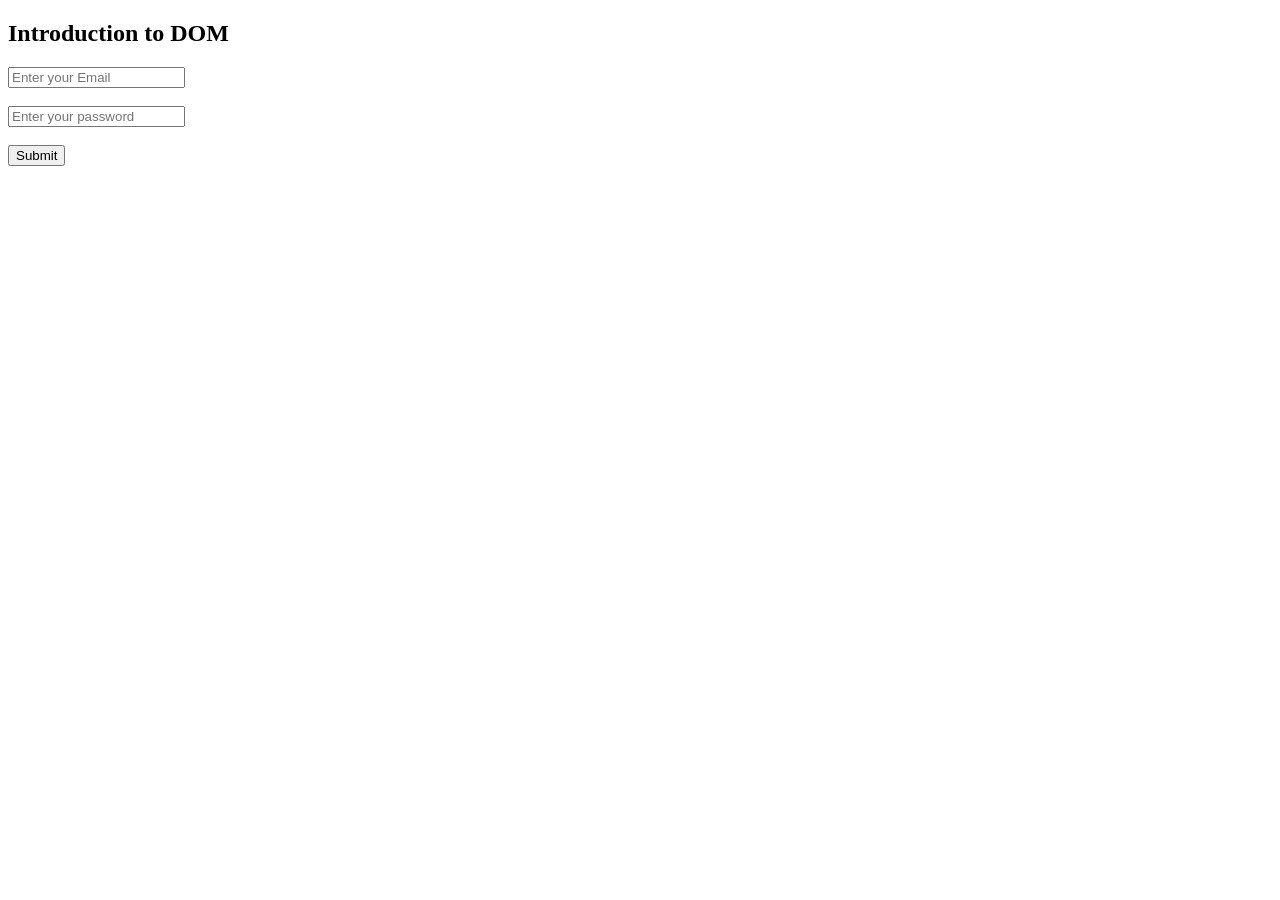
==== DOM/index.html @ e30af8d1 "Updated Code" ====
<!DOCTYPE html>
<html lang="en">
<head>
     <meta charset="UTF-8">
     <meta name="viewport" content="width=device-width, initial-scale=1.0">
     <title>DOM</title>
     <link rel="stylesheet" href="style.css">
     <!-- <script src="app.js" defer></script> -->
</head>
<body>

     <h2>Introduction to DOM</h2>
     <!-- <h2 id="heading">Hello class</h2> -->
     <!-- <div id="box">
          hello <b>Class</b>
          <span style="display: none;">This is span tag</span>
     </div> -->
     <!-- <h2 id="heading">Hello Javascript</h2> -->

     <!-- <h2 id="heading">Hello Student</h2> -->
     
     <!-- <img src="new-img" alt="not-found" id="image"> -->


     <!-- <p id="para" class="text">Hello this is Paragraph</p> -->

     <!-- <h1 class="text">Hello class</h1> -->

     <!-- <div id="box">

     </div> -->


     <!-- <button id="btn">Click Me</button>
     <p id="paragraph"></p> -->


     <!-- <input type="text" id="input" placeholder="Enter your Name">
     <button id="btn">Click</button>
     <h1 id="heading"></h1> -->

     <!-- <input type="text" placeholder="Enter Your Name" id="input">
     <button id="btn">Click</button>
     <h3 id="message"></h3> -->


     <!-- <div id="parent">
          <button id="btn">Click Me!</button>
     </div> -->


     <!-- <input type="text" placeholder="Enter your email" id="input">
     <button id="btn">Submit</button>
     <p id="error"></p> -->


     <!-- <div id="container">

     </div> -->


     <form id="myForm">
          <input type="text"  id="email" placeholder="Enter your Email">
          <br>
          <br>
          <input type="password" id="pass" placeholder="Enter your password">
          <br>
          <br>
          <button id="btn">Submit</button>
     </form>

     <script src="app.js"></script>
</body>
</html>
---- DOM/style.css ----
.highlight{
     background-color: red;
     color: white;
     font-size: 24px;
     font-weight: 700;
}
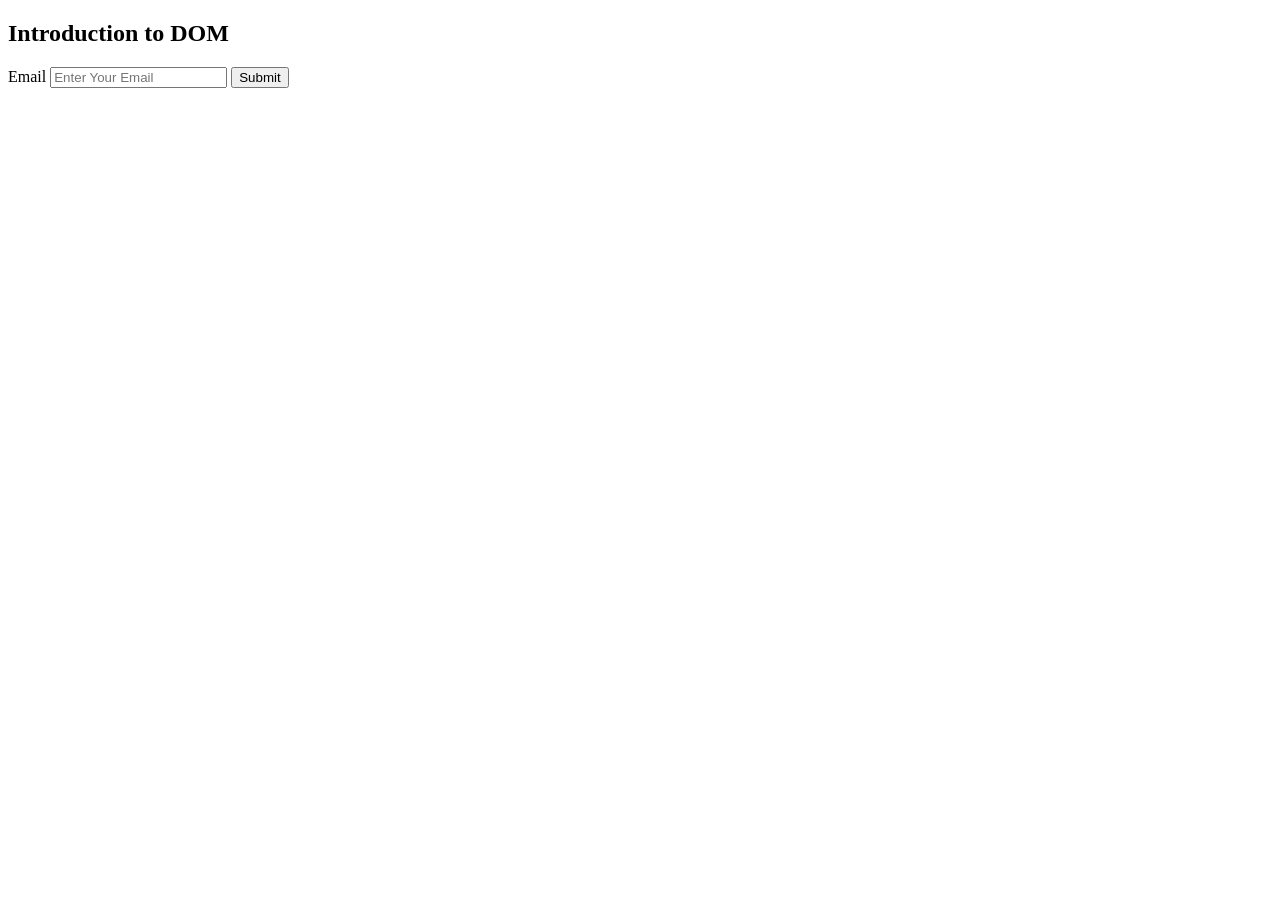
==== commit 696b8283: "Code Update" ====
--- a/DOM/index.html
+++ b/DOM/index.html
@@ -59,7 +59,7 @@
      </div> -->
 
 
-     <form id="myForm">
+     <!-- <form id="myForm">
           <input type="text"  id="email" placeholder="Enter your Email">
           <br>
           <br>
@@ -67,6 +67,18 @@
           <br>
           <br>
           <button id="btn">Submit</button>
+     </form> -->
+
+
+     <!-- Client Side form Validation -->
+
+     <form id="myForm">
+
+          <label for="">Email</label>
+          <input type="text" id="email" placeholder="Enter Your Email">
+          <button id="btn">Submit</button>
+          <p id="message"></p>
+          
      </form>
 
      <script src="app.js"></script>
